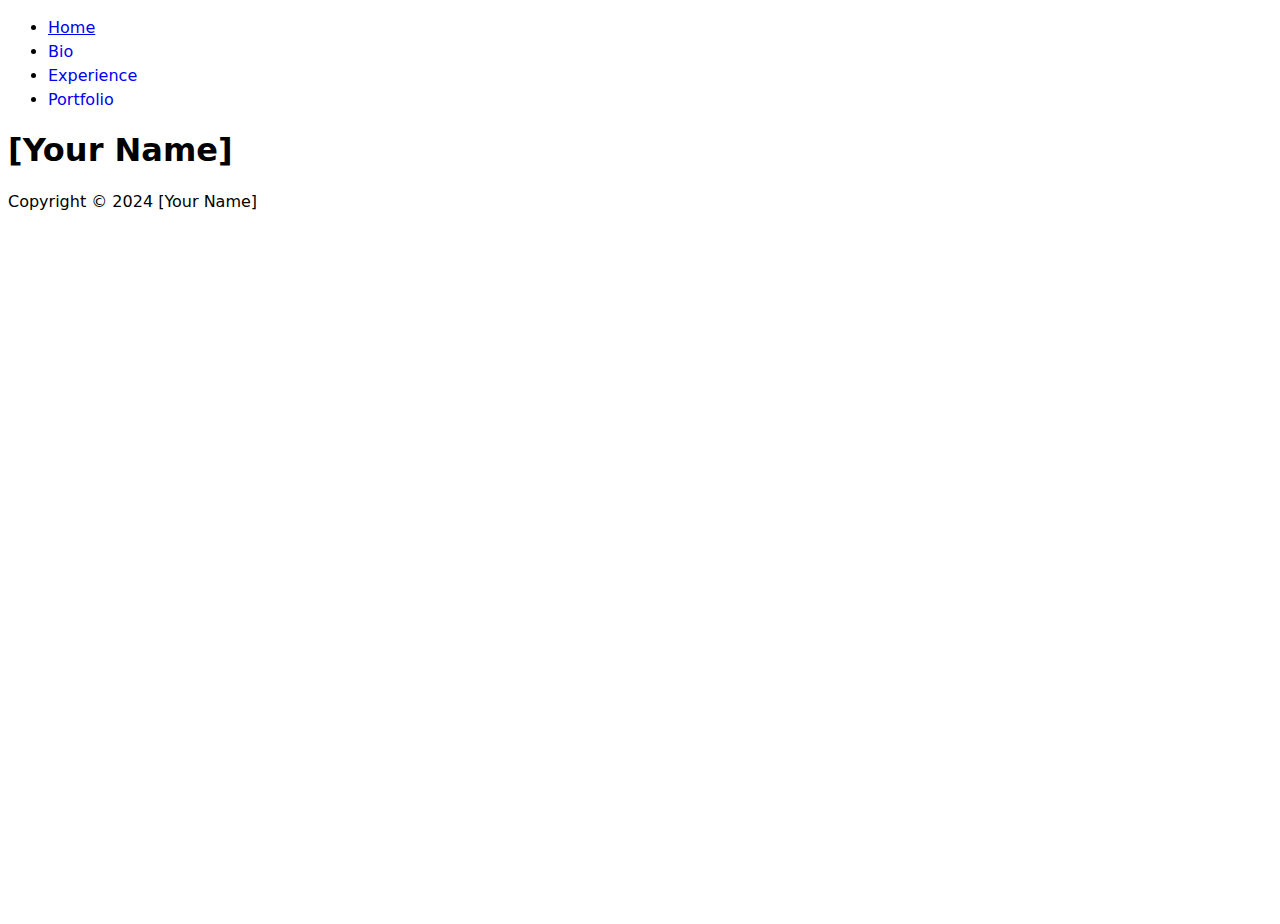
==== index.html @ a4ec722c "Initial commit" ====
<!DOCTYPE html>
<html lang="en">

<head>
  <meta charset="UTF-8">
  <meta name="viewport" content="width=device-width, initial-scale=1.0">
  <title>[Your Name]</title>
  <link rel="stylesheet" href="style.css">
  <script defer src="script.js"></script>
</head>

<body>
  <header>
    <nav>
      <ul>
        <li>
          <a href="index.html" aria-current="page">Home</a>
        </li>
        <li>
          <a href="bio.html">Bio</a>
        </li>
        <li>
          <a href="experience.html">Experience</a>
        </li>
        <li>
          <a href="portfolio.html">Portfolio</a>
        </li>
      </ul>
    </nav>
  </header>

  <main>
    <h1>[Your Name]</h1>
  </main>

  <footer>
    <p>Copyright &copy; 2024 [Your Name]</p>
  </footer>
</body>

</html>
---- style.css ----
* {
  box-sizing: border-box;
}

body {
  min-height: 100vh;
  line-height: 1.5;
  font-family: system-ui, -apple-system, BlinkMacSystemFont, "Segoe UI", Roboto,
    Oxygen, Ubuntu, Cantarell, "Open Sans", "Helvetica Neue", sans-serif;
}

h1,
h2,
h3,
h4,
h5,
h6 {
  line-height: 1.1;
  text-wrap: balance;
}

img {
  max-width: 100%;
}

nav a {
  text-decoration: none;
}

nav a:hover {
  text-decoration: underline;
}

/* Can be used to style the active navigation link. */
[aria-current="page"] {
  text-decoration: underline;
}
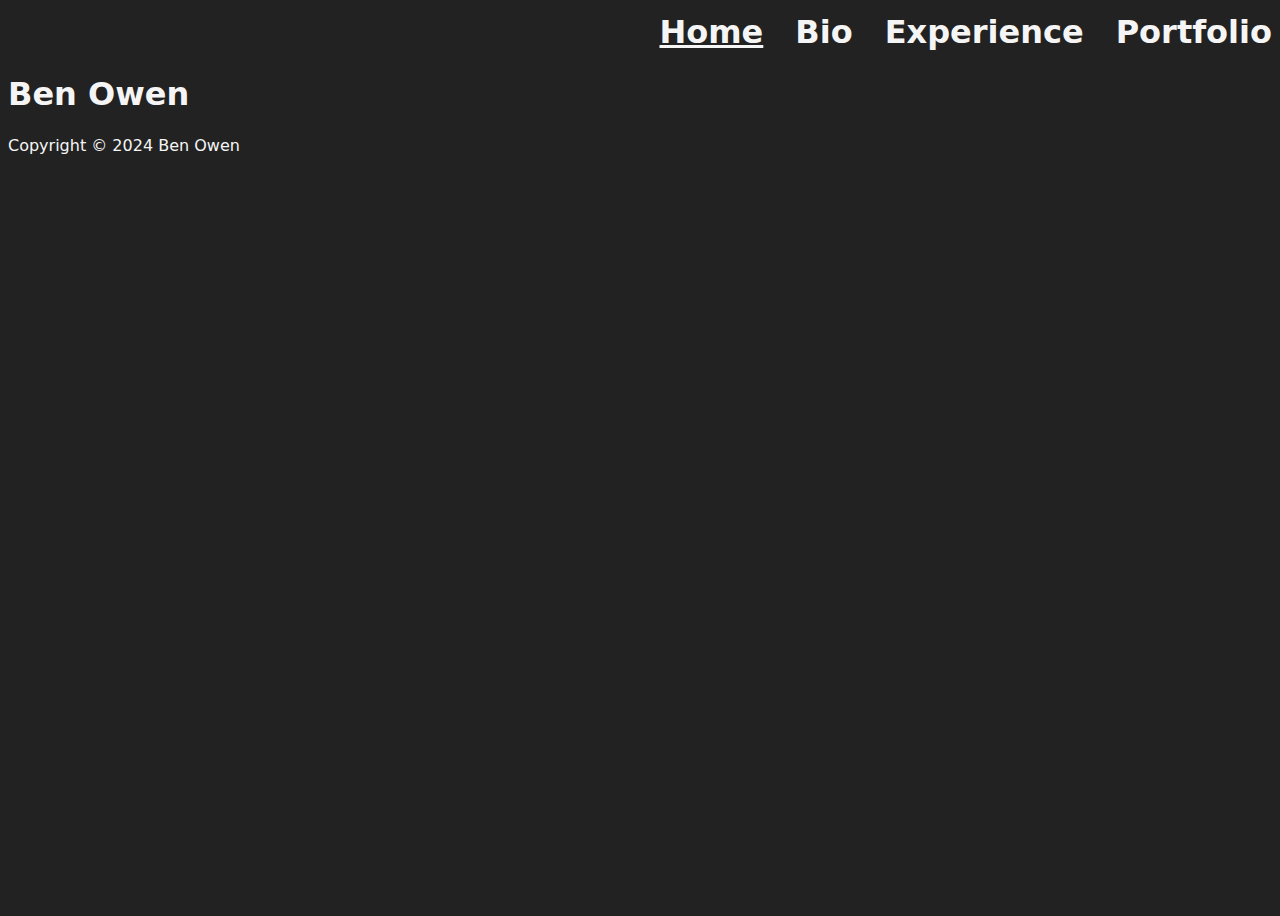
==== commit ddc4b282: "first commit" ====
--- a/index.html
+++ b/index.html
@@ -4,7 +4,7 @@
 <head>
   <meta charset="UTF-8">
   <meta name="viewport" content="width=device-width, initial-scale=1.0">
-  <title>[Your Name]</title>
+  <title>Ben Owen</title>
   <link rel="stylesheet" href="style.css">
   <script defer src="script.js"></script>
 </head>
@@ -12,29 +12,20 @@
 <body>
   <header>
     <nav>
-      <ul>
-        <li>
-          <a href="index.html" aria-current="page">Home</a>
-        </li>
-        <li>
-          <a href="bio.html">Bio</a>
-        </li>
-        <li>
-          <a href="experience.html">Experience</a>
-        </li>
-        <li>
-          <a href="portfolio.html">Portfolio</a>
-        </li>
-      </ul>
+      <a href="index.html" aria-current="page">Home</a>
+      <a href="bio.html">Bio</a>
+      <a href="experience.html">Experience</a>
+      <a href="portfolio.html">Portfolio</a>
     </nav>
   </header>
 
   <main>
-    <h1>[Your Name]</h1>
+    <h1>Ben Owen</h1>
+    
   </main>
 
   <footer>
-    <p>Copyright &copy; 2024 [Your Name]</p>
+    <p>Copyright &copy; 2024 Ben Owen</p>
   </footer>
 </body>
 
--- a/style.css
+++ b/style.css
@@ -3,6 +3,8 @@
 }
 
 body {
+  background-color: #222;
+  color: whitesmoke;
   min-height: 100vh;
   line-height: 1.5;
   font-family: system-ui, -apple-system, BlinkMacSystemFont, "Segoe UI", Roboto,
@@ -23,15 +25,24 @@
   max-width: 100%;
 }
 
+nav {
+  display: flex;
+  justify-content: flex-end;
+}
+
 nav a {
+  color: whitesmoke;
+  font-weight: bold;
+  font-size: 2rem;
   text-decoration: none;
+  padding-left: 2rem;
 }
 
 nav a:hover {
   text-decoration: underline;
 }
 
-/* Can be used to style the active navigation link. */
+
 [aria-current="page"] {
   text-decoration: underline;
 }
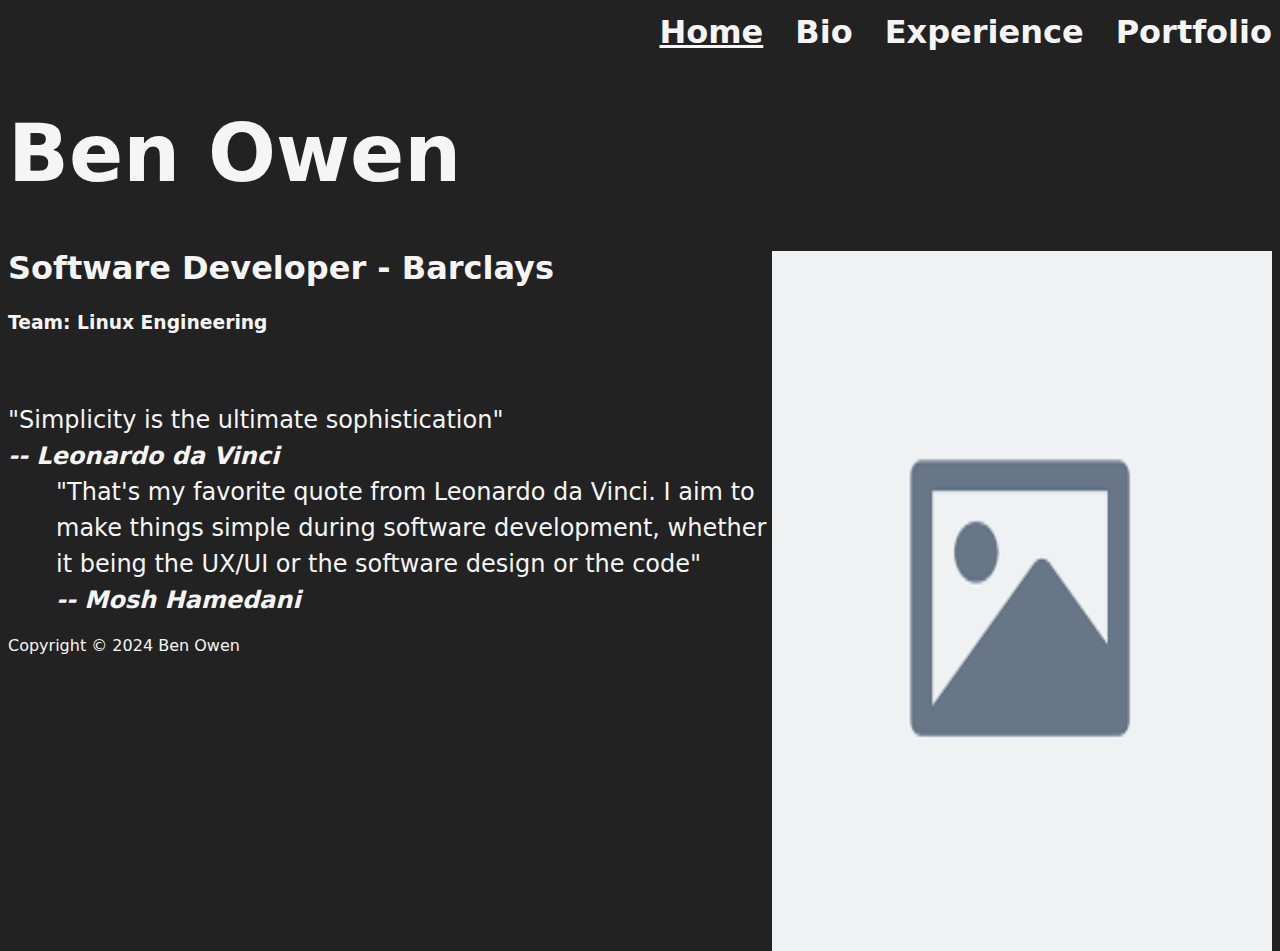
==== commit 7e92c074: "added quote" ====
--- a/index.html
+++ b/index.html
@@ -21,6 +21,17 @@
 
   <main>
     <h1>Ben Owen</h1>
+    <img id="home-placeholder" src="[data-uri]" alt="Placeholder image" width="500px" height="700px">
+    <h2>Software Developer - Barclays</h2>
+    <h3>Team: Linux Engineering</h3>    
+    <div class="home-quotes">
+      "Simplicity is the ultimate sophistication"
+      <br><i><strong>-- Leonardo da Vinci</strong></i>
+      <div class="home-quote2">
+      "That's my favorite quote from Leonardo da Vinci. I aim to make things simple during software development, whether it being the UX/UI or the software design or the code"
+      <br><i><strong>-- Mosh Hamedani</strong></i>
+      </div>
+    </div>
     
   </main>
 
--- a/style.css
+++ b/style.css
@@ -19,6 +19,18 @@
 h6 {
   line-height: 1.1;
   text-wrap: balance;
+}
+
+h1 {
+  font-size: 5rem;
+}
+
+h2 {
+  font-size: 2rem;
+}
+
+h3 {
+  font-size: 1.5 rem;
 }
 
 img {
@@ -46,3 +58,17 @@
 [aria-current="page"] {
   text-decoration: underline;
 }
+
+#home-placeholder {
+  float: right;;
+}
+
+.home-quotes {
+  font-size: 1.5rem;
+  padding-top: 50px;
+}
+
+.home-quote2 {
+  width: 1000px;
+  padding-left: 3rem;
+}
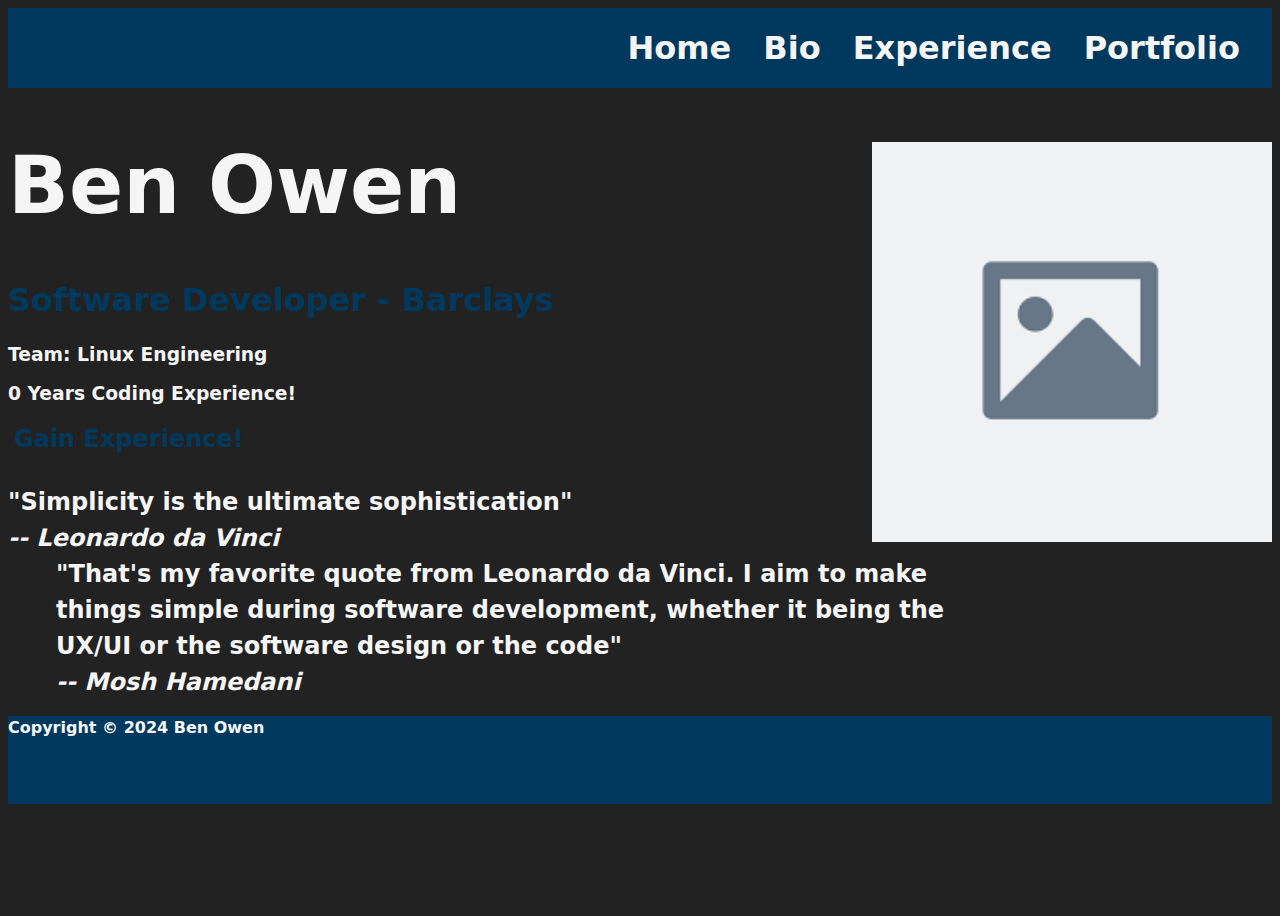
==== commit ba535d2e: "end of day 29/9/24" ====
--- a/index.html
+++ b/index.html
@@ -20,10 +20,12 @@
   </header>
 
   <main>
+    <img id="home-placeholder" src="[data-uri]" alt="Placeholder image" width="400px" height="400px">
     <h1>Ben Owen</h1>
-    <img id="home-placeholder" src="[data-uri]" alt="Placeholder image" width="500px" height="700px">
-    <h2>Software Developer - Barclays</h2>
-    <h3>Team: Linux Engineering</h3>    
+    <h2 class="job-title">Software Developer - Barclays</h2>
+    <h3>Team: Linux Engineering</h3>
+    <h3 id="exp-counter">0 Years Coding Experience!</h3>
+    <button id="exp-button">Gain Experience!</button>    
     <div class="home-quotes">
       "Simplicity is the ultimate sophistication"
       <br><i><strong>-- Leonardo da Vinci</strong></i>
--- a/style.css
+++ b/style.css
@@ -3,10 +3,12 @@
 }
 
 body {
+  background-image: url("https://codingweek.org/wp-content/uploads/2023/09/chris-ried-ieic5Tq8YMk-unsplash-scaled.jpg");
   background-color: #222;
   color: whitesmoke;
   min-height: 100vh;
   line-height: 1.5;
+  font-weight: bolder;
   font-family: system-ui, -apple-system, BlinkMacSystemFont, "Segoe UI", Roboto,
     Oxygen, Ubuntu, Cantarell, "Open Sans", "Helvetica Neue", sans-serif;
 }
@@ -40,6 +42,11 @@
 nav {
   display: flex;
   justify-content: flex-end;
+  padding-right: 2rem;
+  padding-top: 1rem;
+  padding-bottom: 1rem;
+  background-color: rgb(0, 57, 93);
+  margin: 0;
 }
 
 nav a {
@@ -54,21 +61,76 @@
   text-decoration: underline;
 }
 
-
-[aria-current="page"] {
-  text-decoration: underline;
+.job-title {
+  color: rgb(0, 57, 93);
 }
 
 #home-placeholder {
   float: right;;
 }
 
+#exp-button {
+  font-family: system-ui, -apple-system, BlinkMacSystemFont, "Segoe UI", Roboto,
+    Oxygen, Ubuntu, Cantarell, "Open Sans", "Helvetica Neue", sans-serif;
+  font-size: 1.5rem;
+  font-weight: bolder;
+  background-color: transparent;
+  color: rgb(0, 57, 93);
+  border: none;
+}
+
 .home-quotes {
   font-size: 1.5rem;
-  padding-top: 50px;
+  padding-top: 30px;
 }
 
 .home-quote2 {
   width: 1000px;
   padding-left: 3rem;
 }
+
+.bio-heading {
+  text-align: center;
+}
+
+.bio-text {
+  font-size: 2rem;
+  margin: 0 auto;
+  text-align: center;
+  width: 1000px;
+  padding-top: 2rem;
+
+}
+
+#bio-placeholder {
+  display: block;
+  margin-left: auto;
+  margin-right: auto;
+}
+
+.exp-title {
+  margin-top: -0.25rem;
+  margin-bottom: -3rem;
+}
+
+.exp-logo {
+  float:right;
+}
+
+.exp-heading {
+  color: rgb(0, 57, 93);
+  font-size: 3.5rem;
+  margin-top: 4rem;
+  margin-bottom: 1rem;
+}
+
+.exp-desc {
+  font-size: 1.5rem;
+}
+
+
+footer {
+  background-color: rgb(0, 57, 93);
+  margin: 0;
+  padding-bottom: 3rem;
+}
